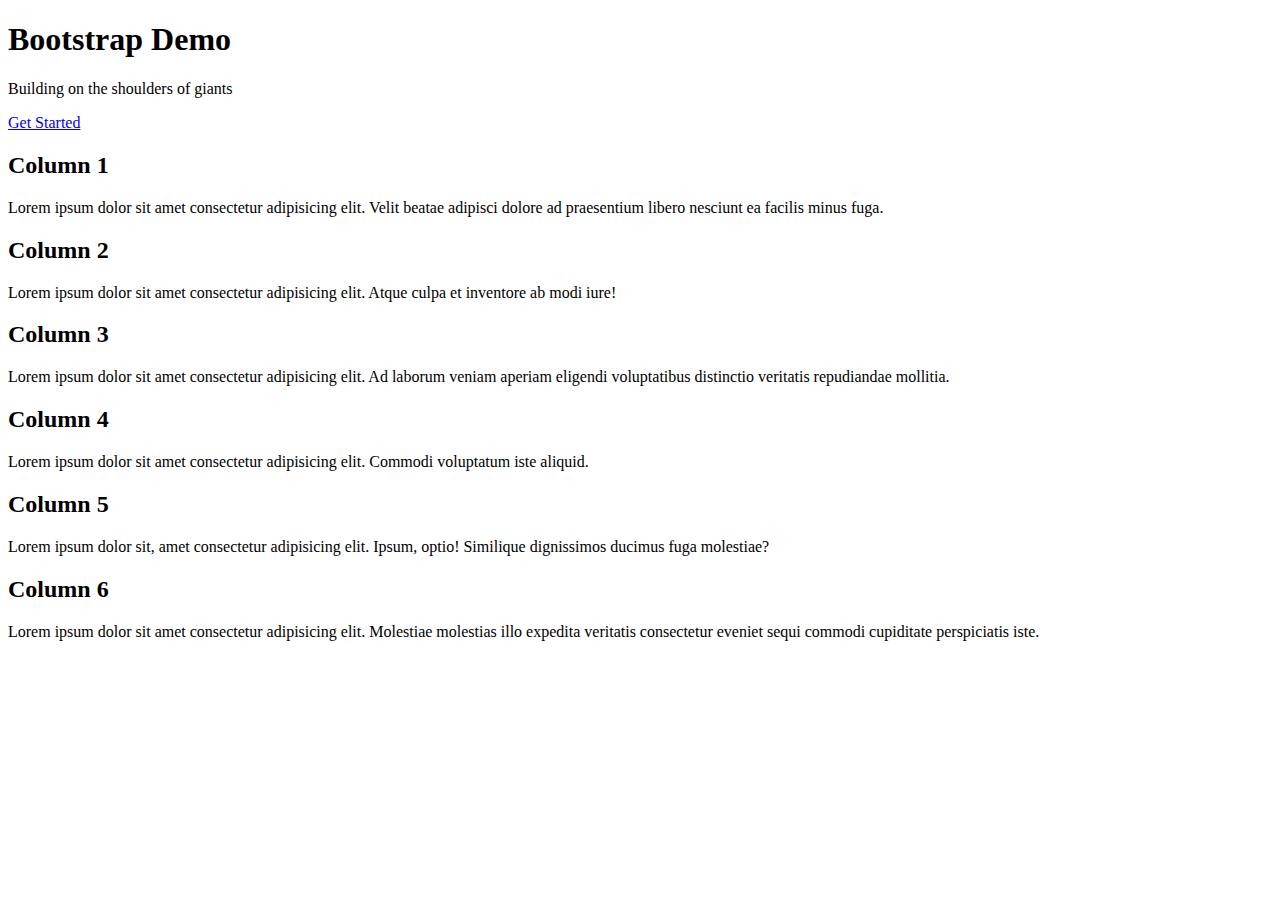
==== bootstrap/index.html @ c8f00655 "Merge branch 'master' of https://github.com/info343d-a17/info343-in-class" ====
<!DOCTYPE html>
<html lang="en">

<head>
    <meta charset="UTF-8">
    <meta name="viewport" content="width=device-width, initial-scale=1.0">
    <meta http-equiv="X-UA-Compatible" content="ie=edge">
    <title>Bootstrap Demo</title>

    <!-- TODO: add link to Bootstrap's stylesheet -->

    <!-- link to our own stylesheet -->
    <link rel="stylesheet" href="css/index.css">

    <!-- our page icon -->
    <link rel="icon" href="img/page-icon.png">
</head>

<body>
    <!-- TODO: add Bootstrap style classes to these elements to style them -->
    <header>
        <div>
            <div>
                <div>
                    <h1>Bootstrap Demo</h1>
                    <p class="lead d-none d-md-block">Building on the shoulders of giants</p>
                </div>
                <div>
                    <a href="https://getbootstrap.com/" target="_blank">
                        Get Started
                    </a>
                </div>
            </div>
        </div>
    </header>
    <main>
        <div>
            <div>
                <div>
                    <h2>Column 1</h2>
                    <p>Lorem ipsum dolor sit amet consectetur adipisicing elit. Velit beatae adipisci dolore ad praesentium libero nesciunt ea facilis minus fuga.</p>
                </div>
                <div>
                    <h2>Column 2</h2>
                    <p>Lorem ipsum dolor sit amet consectetur adipisicing elit. Atque culpa et inventore ab modi iure!</p>
                </div>
                <div>
                    <h2>Column 3</h2>
                    <p>Lorem ipsum dolor sit amet consectetur adipisicing elit. Ad laborum veniam aperiam eligendi voluptatibus distinctio veritatis repudiandae mollitia.</p>
                </div>
                <div>
                    <h2>Column 4</h2>
                    <p>Lorem ipsum dolor sit amet consectetur adipisicing elit. Commodi voluptatum iste aliquid.</p>
                </div>
                <div>
                    <h2>Column 5</h2>
                    <p>Lorem ipsum dolor sit, amet consectetur adipisicing elit. Ipsum, optio! Similique dignissimos ducimus fuga molestiae?</p>
                </div>
                <div>
                    <h2>Column 6</h2>
                    <p>Lorem ipsum dolor sit amet consectetur adipisicing elit. Molestiae molestias illo expedita veritatis consectetur eveniet sequi commodi cupiditate perspiciatis iste.</p>
                </div>
            </div>
        </div>
    </main>

</body>

</html>
---- bootstrap/css/index.css ----
/* TODO: override/augment Bootstrap styling where necessary */
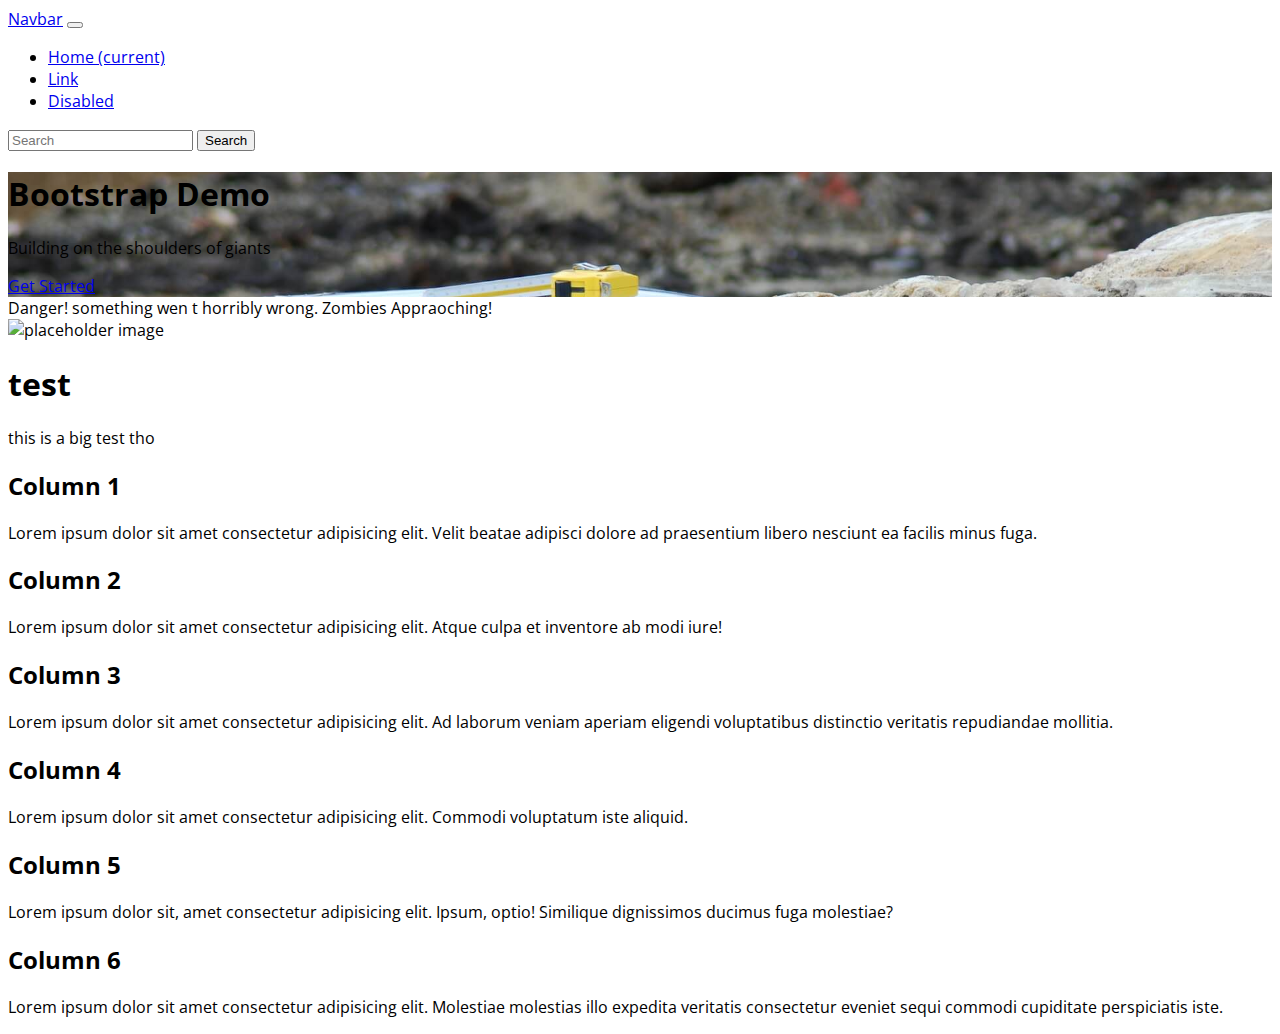
==== commit b1588c94: "updating class" ====
--- a/bootstrap/index.html
+++ b/bootstrap/index.html
@@ -7,63 +7,107 @@
     <meta http-equiv="X-UA-Compatible" content="ie=edge">
     <title>Bootstrap Demo</title>
 
-    <!-- TODO: add link to Bootstrap's stylesheet -->
+    <!-- integirty is a digtal signature; it wont download things if they dont match;good secuirty measure -->
+    <link rel="stylesheet" href="https://maxcdn.bootstrapcdn.com/bootstrap/4.0.0-beta/css/bootstrap.min.css" integrity="sha384-/Y6pD6FV/Vv2HJnA6t+vslU6fwYXjCFtcEpHbNJ0lyAFsXTsjBbfaDjzALeQsN6M" crossorigin="anonymous">
+    <link href="https://fonts.googleapis.com/css?family=Open+Sans:400,600|Raleway:400,600" rel="stylesheet">
 
-    <!-- link to our own stylesheet -->
+    <!-- link to our own stylesheet; order matters; if you want to override bootstrap it has to be below -->
     <link rel="stylesheet" href="css/index.css">
 
     <!-- our page icon -->
     <link rel="icon" href="img/page-icon.png">
+
+
 </head>
 
 <body>
-    <!-- TODO: add Bootstrap style classes to these elements to style them -->
-    <header>
-        <div>
+        <nav class="navbar navbar-expand-lg navbar-light bg-light">
+                <a class="navbar-brand" href="#">Navbar</a>
+                <button class="navbar-toggler" type="button" data-toggle="collapse" data-target="#navbarSupportedContent" aria-controls="navbarSupportedContent" aria-expanded="false" aria-label="Toggle navigation">
+                  <span class="navbar-toggler-icon"></span>
+                </button>
+              
+                <div class="collapse navbar-collapse" id="navbarSupportedContent">
+                  <ul class="navbar-nav mr-auto">
+                    <li class="nav-item active">
+                      <a class="nav-link" href="#">Home <span class="sr-only">(current)</span></a>
+                    </li>
+                    <li class="nav-item">
+                      <a class="nav-link" href="#">Link</a>
+                    </li>
+                    <li class="nav-item">
+                      <a class="nav-link disabled" href="#">Disabled</a>
+                    </li>
+                  </ul>
+                  <form class="form-inline my-2 my-lg-0">
+                    <input class="form-control mr-sm-2" type="text" placeholder="Search" aria-label="Search">
+                    <button class="btn btn-outline-success my-2 my-sm-0" type="submit">Search</button>
+                  </form>
+                </div>
+              </nav>   <!-- TODO: add Bootstrap style classes to these elements to style them -->
+    <header class = "jumbotron jumbotron-fluid bg-success text-white"> <!-- this is the style class jumbtron, sucess makes it the success color, changes text color -->
+        <div class= "container-fluid"> <!-- conatiner fluid allows it to grow, container will make it so it does grow but stays in the same place-->
             <div>
                 <div>
                     <h1>Bootstrap Demo</h1>
-                    <p class="lead d-none d-md-block">Building on the shoulders of giants</p>
+                    <p class="lead d-none d-md-block"> <!--When it gets to a medium size the button will not display !important will override anything-->
+                        Building on the 
+                        shoulders of giants</p>
                 </div>
                 <div>
-                    <a href="https://getbootstrap.com/" target="_blank">
+                    <a class="btn btn-primary" 
+                     href="https://getbootstrap.com/" 
+                    target="_blank">
                         Get Started
-                    </a>
+                    </a> <!-- button class -->
                 </div>
             </div>
         </div>
     </header>
     <main>
-        <div>
-            <div>
-                <div>
+        <div class="container-fluid"> <!-- makes sure everything lines up with the header also-->
+
+            <div class="alert alert-danger"> Danger! something wen t horribly wrong. Zombies Appraoching!</div>
+
+            <div class="card">
+                <img src="http://lorempixel.com/300/150/abstract/1" alt="placeholder image">
+                <div class="card-body">
+                    <h1>test</h1>
+                    <p>this is a big test tho</p>
+                </div>
+            </div>
+
+            <div class="row">
+                <div class="col-md-6 col-lg-4 col-xl"> <!-- it will go into a column when the screen is large -->
                     <h2>Column 1</h2>
                     <p>Lorem ipsum dolor sit amet consectetur adipisicing elit. Velit beatae adipisci dolore ad praesentium libero nesciunt ea facilis minus fuga.</p>
                 </div>
-                <div>
+                <div class="col-md-6 col-lg-4 col-xl"> <!-- the number after has to be a unit of 12, i want each column to consume 6 or the 12 columns -->
                     <h2>Column 2</h2>
                     <p>Lorem ipsum dolor sit amet consectetur adipisicing elit. Atque culpa et inventore ab modi iure!</p>
                 </div>
-                <div>
+                <div class="col-md-6 col-lg-4 col-xl">
                     <h2>Column 3</h2>
                     <p>Lorem ipsum dolor sit amet consectetur adipisicing elit. Ad laborum veniam aperiam eligendi voluptatibus distinctio veritatis repudiandae mollitia.</p>
                 </div>
-                <div>
+                <div class="col-md-6 col-lg-4 col-xl">
                     <h2>Column 4</h2>
                     <p>Lorem ipsum dolor sit amet consectetur adipisicing elit. Commodi voluptatum iste aliquid.</p>
                 </div>
-                <div>
+                <div class="col-md-6 col-lg-4 col-xl">
                     <h2>Column 5</h2>
                     <p>Lorem ipsum dolor sit, amet consectetur adipisicing elit. Ipsum, optio! Similique dignissimos ducimus fuga molestiae?</p>
                 </div>
-                <div>
+                <div class="col-md-6 col-lg-4 col-xl">
                     <h2>Column 6</h2>
                     <p>Lorem ipsum dolor sit amet consectetur adipisicing elit. Molestiae molestias illo expedita veritatis consectetur eveniet sequi commodi cupiditate perspiciatis iste.</p>
                 </div>
             </div>
         </div>
     </main>
-
+    <script src="https://code.jquery.com/jquery-3.2.1.slim.min.js" integrity="sha384-KJ3o2DKtIkvYIK3UENzmM7KCkRr/rE9/Qpg6aAZGJwFDMVNA/GpGFF93hXpG5KkN" crossorigin="anonymous"></script>
+    <script src="https://cdnjs.cloudflare.com/ajax/libs/popper.js/1.11.0/umd/popper.min.js" integrity="sha384-b/U6ypiBEHpOf/4+1nzFpr53nxSS+GLCkfwBdFNTxtclqqenISfwAzpKaMNFNmj4" crossorigin="anonymous"></script>
+    <script src="https://maxcdn.bootstrapcdn.com/bootstrap/4.0.0-beta/js/bootstrap.min.js" integrity="sha384-h0AbiXch4ZDo7tp9hKZ4TsHbi047NrKGLO3SEJAg45jXxnGIfYzk4Si90RDIqNm1" crossorigin="anonymous"></script>
 </body>
 
 </html>--- a/bootstrap/css/index.css
+++ b/bootstrap/css/index.css
@@ -1,2 +1,18 @@
 /* TODO: override/augment Bootstrap styling where necessary */
 
+body {
+    font-family: "open Sans", -apple-system, BlinkMacSystemFont, 'Segoe UI', Roboto, Oxygen, Ubuntu, Cantarell, 'Open Sans', 'Helvetica Neue', sans-serif
+}
+
+@media (min-width: 992px){
+    header {
+        background-image: url(../img/header.jpg);
+        background-size: cover;
+        background-position: center;
+    }
+}
+
+
+.card {
+    width: 300px;
+}